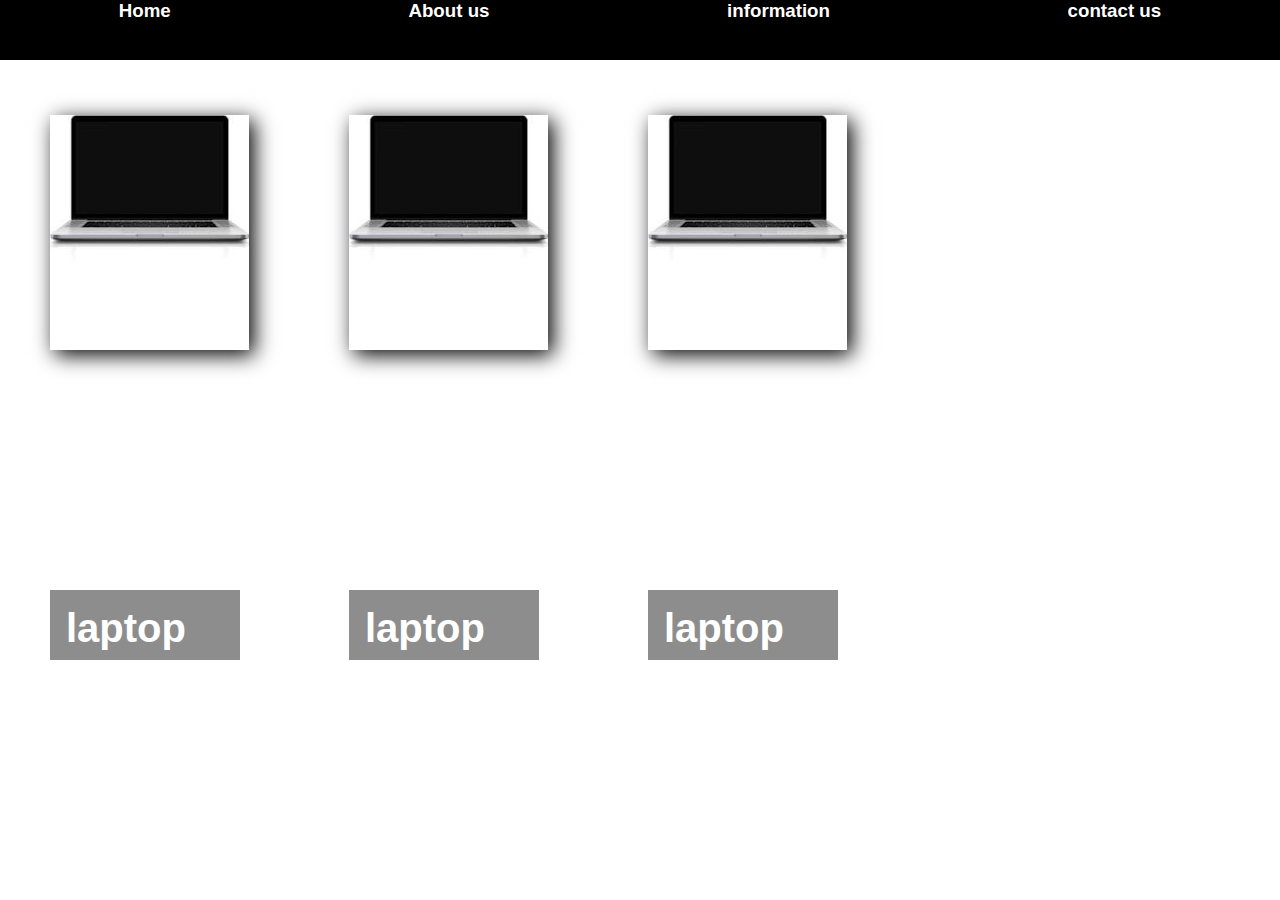
==== labtop-shop.html @ 8c7069b4 "lapshop" ====
<!DOCTYPE html>
<html lang="en">

<head>
    <meta charset="UTF-8">
    <meta name="viewport" content="width=device-width, initial-scale=1.0">
    <title>labtop shop</title>
    <link rel="stylesheet" href="laptop-shop.css">
</head>

<body>
    <section class="contact">
        <h3>Home</h3>
        <h3>About us</h3>
        <h3>information</h3>
        <h3>contact us</h3>

    </section>
    <div class="container">
        <div class="card">
            <img src="download.jpg" alt="laptop">
            <div class="intro">
                <h1>laptop</h1>
                <p> the <span>laptop</span>is the peak of human technology ,that help us in all what a pc do any where
                    we want</p>

            </div>
        </div>
        <div class="card">
            <img src="download.jpg" alt="laptop">
            <div class="intro">
                <h1>laptop</h1>
                <p> the <span>laptop</span>is the peak of human technology ,that help us in all what a pc do any where
                    we want</p>

            </div>
        </div>
        <div class="card">
            <img src="download.jpg" alt="laptop">
            <div class="intro">
                <h1>laptop</h1>
                <p> the <span>laptop</span>is the peak of human technology ,that help us in all what a pc do any where
                    we want</p>

            </div>
        </div>
    </div>



</body>

</html>
---- laptop-shop.css ----
* {
    margin: 0px;
    padding: 0px;
    font-family: sans-serif;
}


.contact {
    background-color: rgba(2, 48, 22, 0.863);
    height: 60px;
    color: white;
    display: flex;
    flex-direction: row;
    justify-content: space-around;
    margin-bottom: 5px;
    transition: background-color 0.8s ease;
}

.contact:hover {
    background-color: black;
}

.container {
    display: flex;
    border-radius: 3px;

}

.card {
    height: 235px;
    margin: 50px;
    box-shadow: 5px 5px 20px black;
    overflow: hidden;
}

.img {
    height: 500px;

}

.intro {
    height: 70px;
    width: 190px;
    padding: 6px;
    box-sizing: border-box;
    position: absolute;
    bottom: 240px;
    background: rgb(27, 27, 27, .5);
    color: white;
    transition: .5s;

}

h1 {
    margin: 10px;
    font-size: 40px;
}

p {
    visibility: hidden;
    opacity: 0;

}

span {
    font-weight: bold;
}

.card:hover {
    cursor: pointer;

}

.card:hover .intro {
    height: 150px;
    bottom: 240px;
    background: black;
}

.card:hover p {
    opacity: 1;
    visibility: visible;

}

.card:hover img {

    transform: scale(1.1) rotate(-3deg);
}
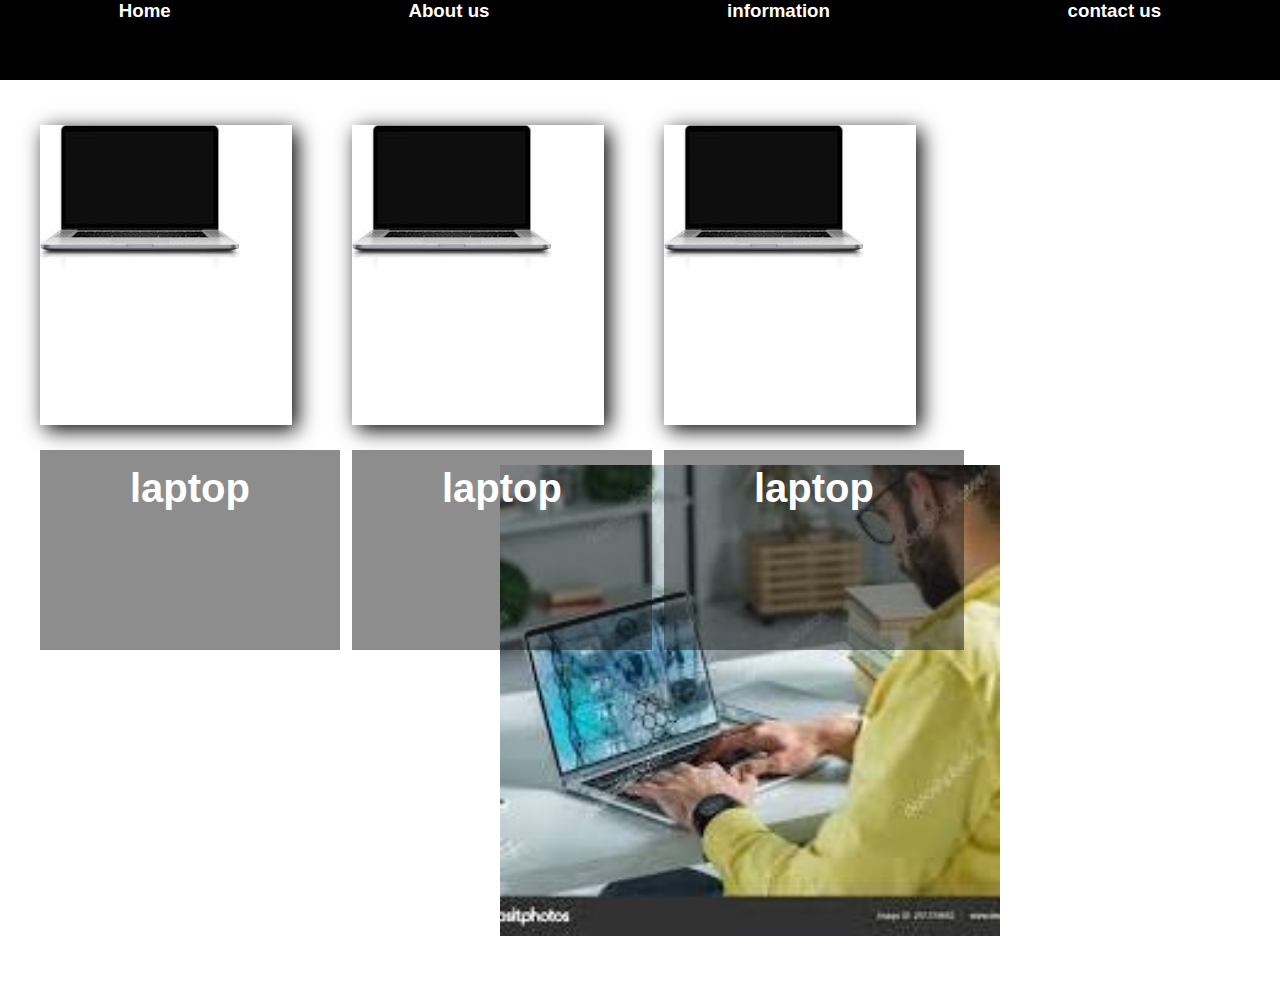
==== commit 204ef5f6: "avatar" ====
--- a/labtop-shop.html
+++ b/labtop-shop.html
@@ -44,8 +44,12 @@
 
             </div>
         </div>
+
     </div>
-
+    <img class="laptopman" src="laptopman.jpg" alt="laptopman">
+    <p class="lore">Lorem, ipsum dolor sit amet consectetur adipisicing elit. Voluptate, consequatur. Animi repellat qui ad,
+        perferendis provident magni iure at quibusdam, nam ea, recusandae blanditiis voluptatibus corporis placeat error
+        omnis repellendus?</p>
 
 
 </body>
--- a/laptop-shop.css
+++ b/laptop-shop.css
@@ -22,43 +22,50 @@
 
 .container {
     display: flex;
-    border-radius: 3px;
-
+    flex-direction: row;
+    padding: 10px;
 }
 
 .card {
-    height: 235px;
-    margin: 50px;
+    width: 300px;
+    max-width: 500px;
+    height: auto;
+    margin: 10px;
     box-shadow: 5px 5px 20px black;
     overflow: hidden;
 }
 
 .img {
-    height: 500px;
-
+    width: 100%;
+    height: auto;
+    display: block;
+    margin-left: 10px;
 }
 
 .intro {
     height: 70px;
-    width: 190px;
+    width: 25%;
     padding: 6px;
     box-sizing: border-box;
     position: absolute;
-    bottom: 240px;
+    bottom: 0;
     background: rgb(27, 27, 27, .5);
     color: white;
     transition: .5s;
+    text-align: center;
+    margin-bottom: 600px;
 
 }
 
 h1 {
     margin: 10px;
-    font-size: 40px;
+    font-size: 20px;
 }
 
 p {
     visibility: hidden;
     opacity: 0;
+    font-size: 14px;
 
 }
 
@@ -73,7 +80,7 @@
 
 .card:hover .intro {
     height: 150px;
-    bottom: 240px;
+
     background: black;
 }
 
@@ -86,4 +93,66 @@
 .card:hover img {
 
     transform: scale(1.1) rotate(-3deg);
+}
+
+.laptopman {
+    margin-left: 500px;
+    width: 500px;
+
+}
+
+.lore {
+    color: black;
+
+}
+
+/* Media Queries for larger screens */
+@media (min-width: 768px) {
+    .contact {
+        height: 70px;
+    }
+
+    .card {
+        width: 30%;
+        margin: 20px;
+        height: 250px;
+    }
+
+    .intro {
+        width: 250px;
+    }
+
+    h1 {
+        font-size: 30px;
+    }
+
+    p {
+        font-size: 16px;
+    }
+}
+
+@media (min-width: 1024px) {
+    .contact {
+        height: 80px;
+    }
+
+    .card {
+        width: 20%;
+        margin: 30px;
+        height: 300px;
+    }
+
+    .intro {
+        width: 300px;
+        height: 200px;
+        margin-bottom: 250px;
+    }
+
+    h1 {
+        font-size: 40px;
+    }
+
+    p {
+        font-size: 18px;
+    }
 }